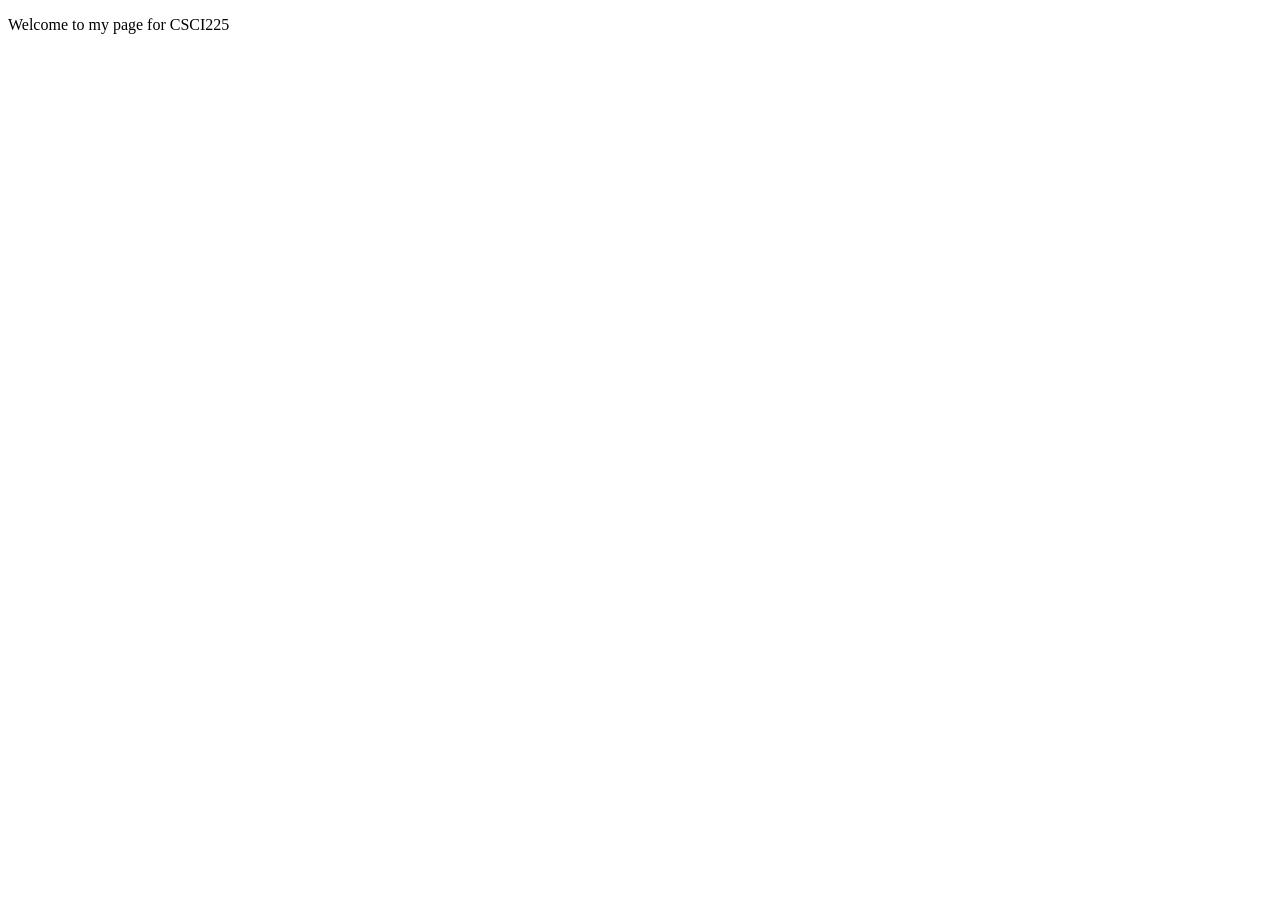
==== index.html @ 6abc2941 "update" ====
<!DOCTYPE html>
<html lang="en">
<html>
    <head>
        <title> CSCI225 Homepage - Juan Camilo Gomez H</title>
        <meta charset="UTF-8">
    </head>

    <body>
        <p>
            Welcome to my page for CSCI225
        </P>
    <body>
</html>
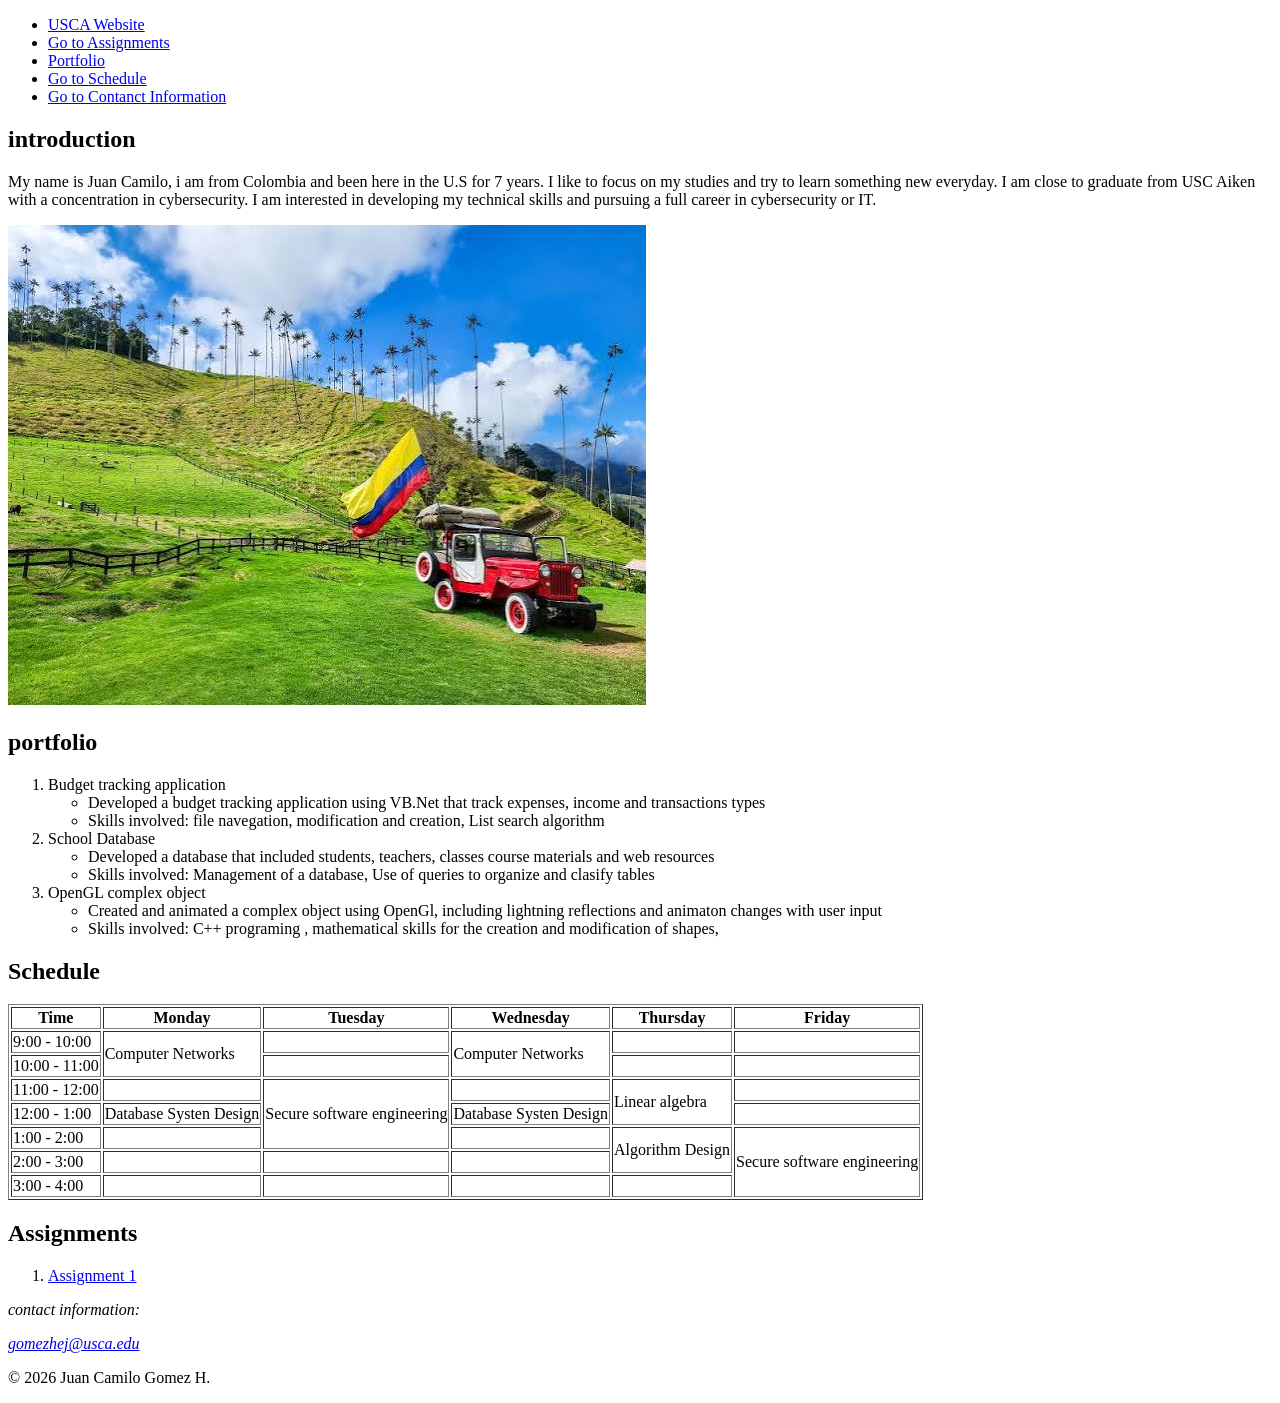
==== commit c4c23057: "homework1" ====
--- a/index.html
+++ b/index.html
@@ -1,14 +1,166 @@
 <!DOCTYPE html>
 <html lang="en">
-<html>
+
     <head>
-        <title> CSCI225 Homepage - Juan Camilo Gomez H</title>
+      <title>CSCI225 Homepage of Juan Camilo Gomez H</title>
         <meta charset="UTF-8">
     </head>
 
-    <body>
-        <p>
-            Welcome to my page for CSCI225
-        </P>
-    <body>
+<body>
+<!-- headder-->
+  <header>
+    <nav> 
+    <ul>
+      <li> <a href="https://www.usca.edu/"> USCA Website</a></li>
+      <li> <a href="#assignments">Go to Assignments</a> </li>
+      <li><a href="#portfolio">Portfolio</a></li>
+      <li> <a href="#Schedule"> Go to Schedule</a></li>
+      <li> <a href="#contactinfo"> Go to Contanct Information</a></li>
+
+    </ul>
+</nav>
+
+  </header>
+<!--main content area-->
+<main>
+  <section id="Introduction" class="introduction">  
+  <h2> introduction </h2>
+  <p> My name is Juan Camilo, i am from Colombia and been here in the U.S for 7 years.
+    I like to focus on my studies and try to learn something new everyday.  I am close to graduate from USC Aiken with a concentration in cybersecurity. I am interested in developing my technical skills and pursuing a full career in cybersecurity or IT. </p>
+  
+    <img src="img/ColombianGround.jfif" >
+  </section> 
+  
+  <section id="portfolio" class="portfolio"> 
+  <h2> portfolio </h2>
+  <ol> 
+    <li> Budget tracking application
+      <ul> <li> Developed a budget tracking application using VB.Net that track expenses, income and transactions types </li>
+          <li> Skills  involved: file navegation, modification and creation, List search algorithm</li>
+      </ul>
+    </li>
+
+    <li> School Database 
+      <ul>
+        <li>Developed a database that included students, teachers, classes course materials and web resources</li>
+        <li> Skills involved: Management of a database, Use of queries to organize and clasify tables</li>
+      </ul>
+    </li>
+    
+    <li> OpenGL complex object
+      <ul>
+        <li>Created and animated a complex object using OpenGl, including lightning reflections and animaton changes with user input</li>
+        <li> Skills involved: C++ programing , mathematical skills for the creation and modification of shapes, </li>
+      </ul>
+    </li>
+    
+  </ol>
+</section> 
+
+  <section id="Schedule" class="Schedule">  
+
+  <h2>Schedule</h2>
+<table border="1">
+    <tr>
+        <th>Time</th>
+        <th>Monday</th>
+        <th>Tuesday</th>
+        <th>Wednesday</th>
+        <th>Thursday</th>
+        <th>Friday</th>
+    </tr>
+
+    <tr>
+        <td>9:00 - 10:00</td>
+        <td rowspan="2">Computer Networks</td>
+        <td></td>
+        <td rowspan="2">Computer Networks</td>
+        <td></td>
+        <td ></td>
+    </tr>
+
+    <tr>
+        <td>10:00 - 11:00</td>
+        <td></td>
+        <td></td>
+        <td></td>
+    </tr>
+
+    <tr>
+        <td>11:00 - 12:00</td>
+        <td></td>
+        <td rowspan="3">Secure software engineering</td>
+        <td></td>
+        <td rowspan="2">Linear algebra</td>
+        <td></td>
+    </tr>
+
+    <tr>
+        <td>12:00 - 1:00</td>
+        <td>Database Systen Design</td>
+        <td>Database Systen Design</td>
+        <td></td>
+    </tr>
+
+    <tr>
+        <td>1:00 - 2:00</td>
+        <td></td>
+        <td></td>
+        <td rowspan="2">Algorithm Design</td>
+        <td rowspan="3"> Secure software engineering</td>
+        
+      
+    </tr>
+
+    <tr>
+        <td>2:00 - 3:00</td>
+        <td ></td>
+        <td></td>
+        <td></td>
+       
+        
+    </tr>
+
+    <tr>
+        <td>3:00 - 4:00</td>
+        <td></td>
+        <td></td>
+        <td></td>
+        <td></td>
+        
+      
+    </tr>
+</table>
+
+</section>
+</main>
+
+<!--side bar-->
+<aside> 
+  <section id="assignments" class="assignments">  
+  <h2> Assignments</h2>
+  <ol>
+<li><a href="https://usca0-my.sharepoint.com/:w:/g/personal/yilianz_usca_edu1/IQBixyyHQnBBT752D35Cs47MAad_rgJOrWzxB2y23GVQHPE?rtime=Xr0LtIoO30g"> Assignment 1</a></li>
+
+  </ol>
+
+</section>
+</aside>
+
+<!--footer area - contant info-->
+<footer>
+<section id="contactinfo" class="contactinfo">
+  <address>
+
+<p>contact information:</p>
+<a href="mailto:gomezhej@usca.edu">gomezhej@usca.edu</a>
+
+</address>
+
+<p>&copy; 2026 Juan Camilo Gomez H.</p>
+
+</section>
+
+</footer>
+</body>
 </html>
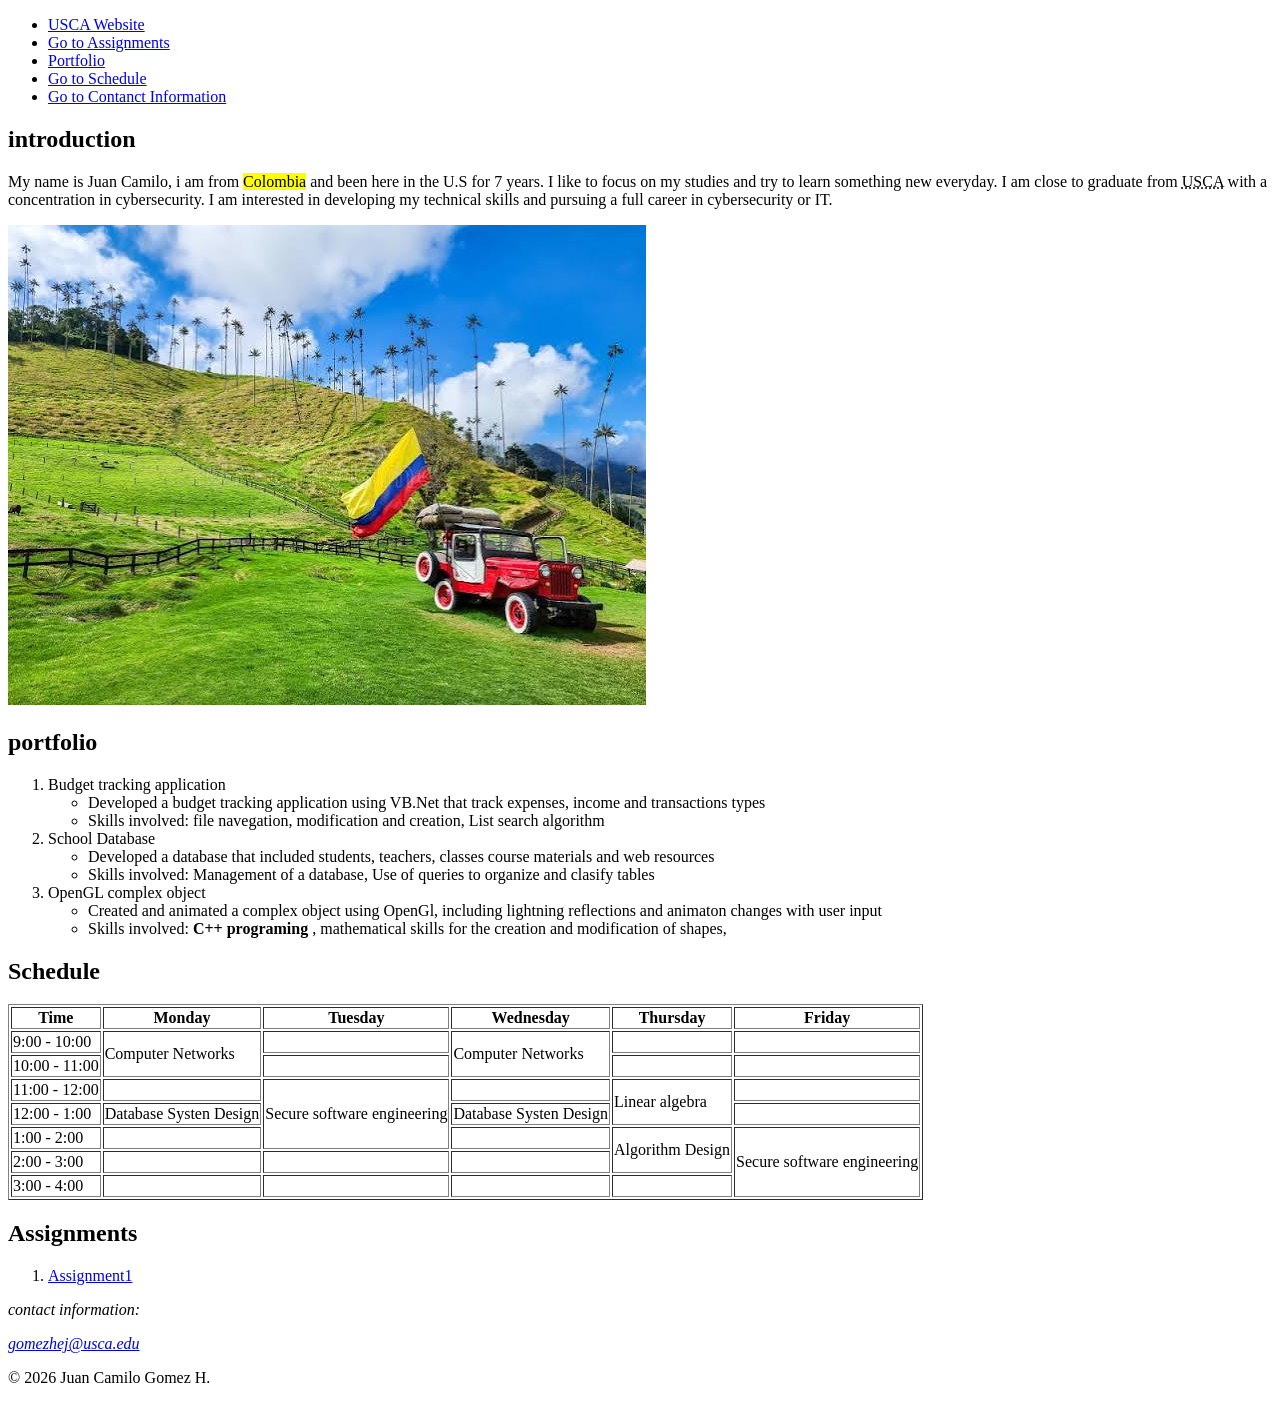
==== commit 29f3b2f9: "homework revision" ====
--- a/index.html
+++ b/index.html
@@ -25,8 +25,8 @@
 <main>
   <section id="Introduction" class="introduction">  
   <h2> introduction </h2>
-  <p> My name is Juan Camilo, i am from Colombia and been here in the U.S for 7 years.
-    I like to focus on my studies and try to learn something new everyday.  I am close to graduate from USC Aiken with a concentration in cybersecurity. I am interested in developing my technical skills and pursuing a full career in cybersecurity or IT. </p>
+  <p> My name is Juan Camilo, i am from <mark>Colombia</mark> and been here in the U.S for 7 years.
+    I like to focus on my studies and try to learn something new everyday.  I am close to graduate from <abbr title="University of South Carolina Aiken">USCA</abbr> with a concentration in cybersecurity. I am interested in developing my technical skills and pursuing a full career in cybersecurity or IT. </p>
   
     <img src="img/ColombianGround.jfif" >
   </section> 
@@ -50,7 +50,7 @@
     <li> OpenGL complex object
       <ul>
         <li>Created and animated a complex object using OpenGl, including lightning reflections and animaton changes with user input</li>
-        <li> Skills involved: C++ programing , mathematical skills for the creation and modification of shapes, </li>
+        <li> Skills involved: <b>C++ programing </b>, mathematical skills for the creation and modification of shapes, </li>
       </ul>
     </li>
     
@@ -140,8 +140,7 @@
   <section id="assignments" class="assignments">  
   <h2> Assignments</h2>
   <ol>
-<li><a href="https://usca0-my.sharepoint.com/:w:/g/personal/yilianz_usca_edu1/IQBixyyHQnBBT752D35Cs47MAad_rgJOrWzxB2y23GVQHPE?rtime=Xr0LtIoO30g"> Assignment 1</a></li>
-
+<li> <a href="doc/Assignment1 (1).pdf"> Assignment1</a>
   </ol>
 
 </section>
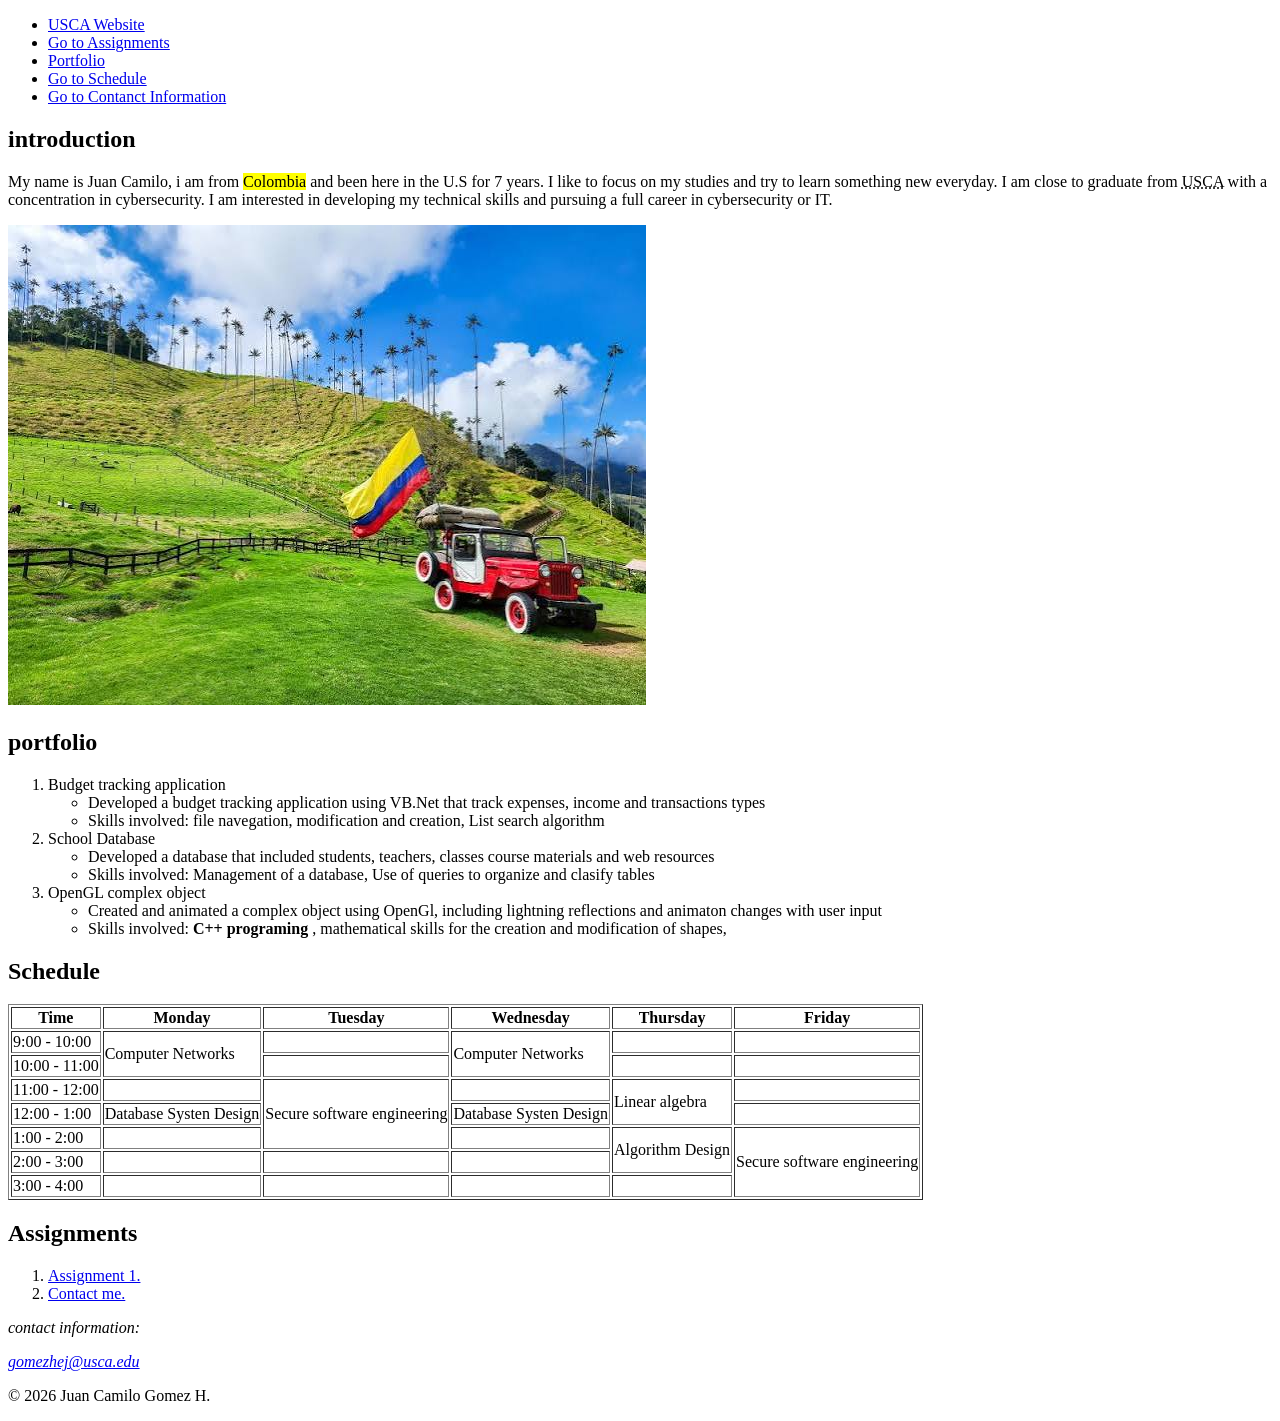
==== commit b16b35cd: "new change" ====
--- a/index.html
+++ b/index.html
@@ -140,7 +140,8 @@
   <section id="assignments" class="assignments">  
   <h2> Assignments</h2>
   <ol>
-<li> <a href="doc/Assignment1 (1).pdf"> Assignment1</a>
+<li> <a href="doc/Assignment1 (1).pdf"> Assignment 1.</a> </li>
+  <li> <a href="doc/ContactMe.html"> Contact me.</a></li>
   </ol>
 
 </section>
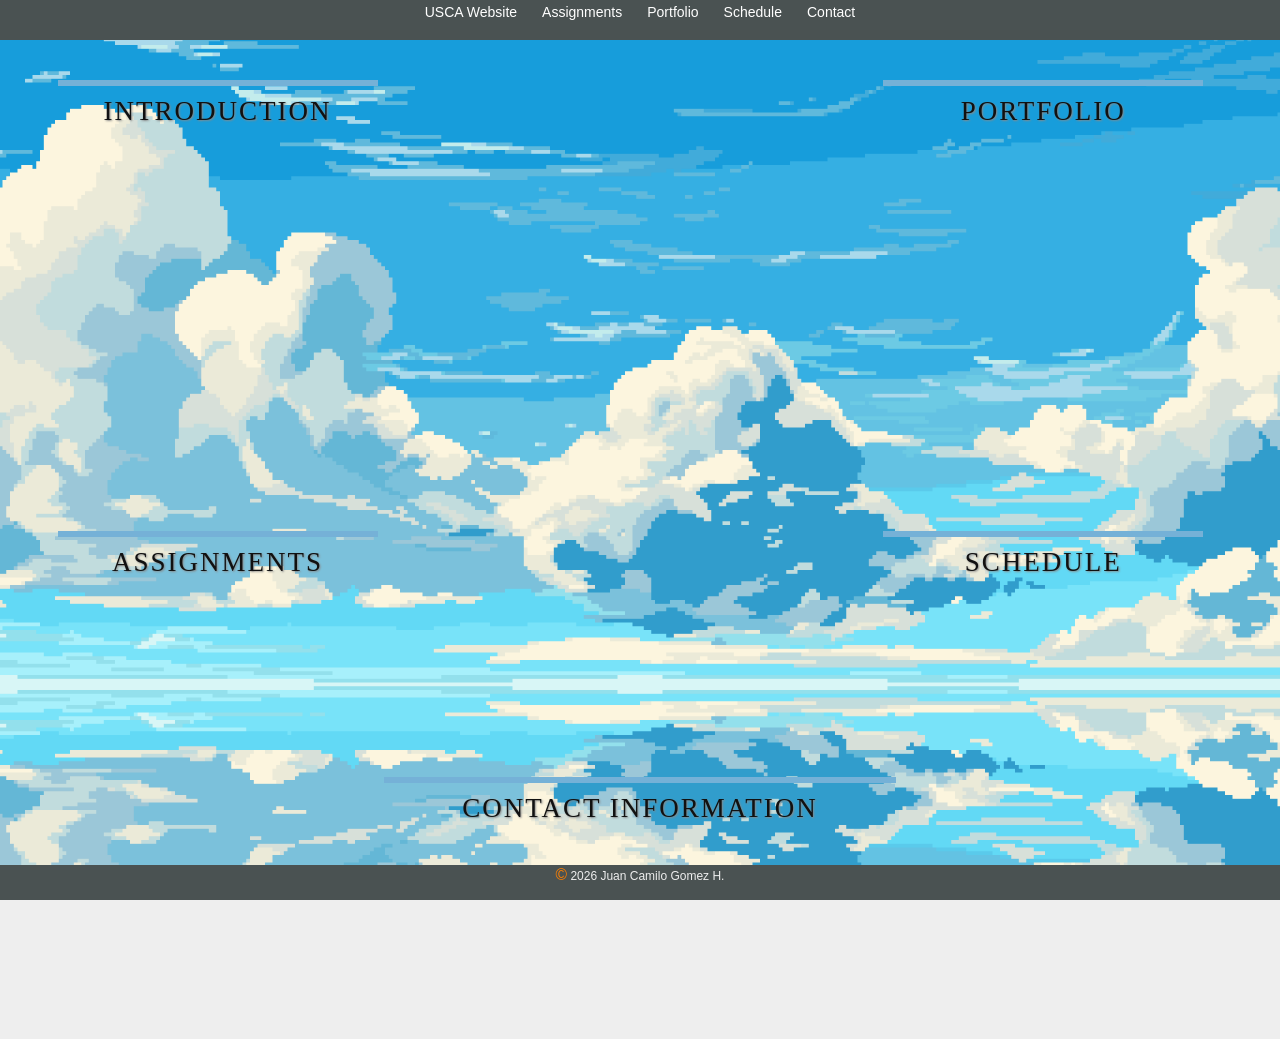
==== commit 45c45d64: "Homework3 Demo" ====
--- a/index.html
+++ b/index.html
@@ -1,39 +1,60 @@
 <!DOCTYPE html>
 <html lang="en">
 
-    <head>
-      <title>CSCI225 Homepage of Juan Camilo Gomez H</title>
-        <meta charset="UTF-8">
-    </head>
+<head>
+  <title>CSCI225 Homepage of Juan Camilo Gomez H</title>
+  <meta charset="UTF-8">
+  <link href="https://cdn.jsdelivr.net/npm/bootstrap@5.3.8/dist/css/bootstrap.min.css" rel="stylesheet"
+    integrity="sha384-sRIl4kxILFvY47J16cr9ZwB07vP4J8+LH7qKQnuqkuIAvNWLzeN8tE5YBujZqJLB" crossorigin="anonymous">
+
+  <link rel="stylesheet" href="css/home.css">
+</head>
 
 <body>
-<!-- headder-->
-  <header>
-    <nav> 
-    <ul>
-      <li> <a href="https://www.usca.edu/"> USCA Website</a></li>
-      <li> <a href="#assignments">Go to Assignments</a> </li>
-      <li><a href="#portfolio">Portfolio</a></li>
-      <li> <a href="#Schedule"> Go to Schedule</a></li>
-      <li> <a href="#contactinfo"> Go to Contanct Information</a></li>
+ 
+<header>
+    <nav>
+        <ul>
+            <li><a href="https://www.usca.edu/">USCA Website</a></li>
+            <li><a href="#assignments">Assignments</a></li>
+            <li><a href="#portfolio">Portfolio</a></li>
+            <li><a href="#Schedule">Schedule</a></li>
+            <li><a href="#contactinfo">Contact</a></li>
+        </ul>
+    </nav>
+</header>
 
-    </ul>
-</nav>
+<main class="page-layout">
 
-  </header>
-<!--main content area-->
-<main>
-  <section id="Introduction" class="introduction">  
-  <h2> introduction </h2>
-  <p> My name is Juan Camilo, i am from <mark>Colombia</mark> and been here in the U.S for 7 years.
-    I like to focus on my studies and try to learn something new everyday.  I am close to graduate from <abbr title="University of South Carolina Aiken">USCA</abbr> with a concentration in cybersecurity. I am interested in developing my technical skills and pursuing a full career in cybersecurity or IT. </p>
-  
-    <img src="img/ColombianGround.jfif" >
-  </section> 
-  
-  <section id="portfolio" class="portfolio"> 
-  <h2> portfolio </h2>
-  <ol> 
+    <!-- LEFT COLUMN -->
+    <div class="left-column">
+
+        <section id="Introduction" class="introduction hover-section">
+            <h1>Introduction</h1>
+            <div class="reveal-content">
+                  <p> My name is Juan Camilo, i am from <mark>Colombia</mark> and been here in the U.S for 7 years.I like to focus on my studies and try to learn something new everyday.  I am close to graduate from <abbr title="University of South Carolina Aiken">USCA</abbr> with a concentration in cybersecurity. Some of my hobbies include videogames, soccer, baking and pc building. I am interested in developing my technical skills and pursuing a full career in cybersecurity or IT, right now i am working in a capstone project and studying towards certifications like compTIA security+ or network+. </p>
+                  <img src="img/ColombianGround.jfif" alt="IntroPic" >
+            </div>
+        </section>
+
+        <section id="assignments" class="assignments hover-section">
+            <h2>Assignments</h2>
+            <div class="reveal-content">
+                  <ol>
+<li> <a href="doc/Assignment1.pdf"> Assignment 1.</a> </li>
+  </ol>
+            </div>
+        </section>
+
+    </div>
+
+    <!-- RIGHT COLUMN -->
+    <div class="right-column">
+
+        <section id="portfolio" class="portfolio hover-section">
+            <h2>Portfolio</h2>
+            <div class="reveal-content">
+                  <ol> 
     <li> Budget tracking application
       <ul> <li> Developed a budget tracking application using VB.Net that track expenses, income and transactions types </li>
           <li> Skills  involved: file navegation, modification and creation, List search algorithm</li>
@@ -55,12 +76,13 @@
     </li>
     
   </ol>
-</section> 
+            </div>
+        </section>
 
-  <section id="Schedule" class="Schedule">  
-
-  <h2>Schedule</h2>
-<table border="1">
+        <section id="Schedule" class="Schedule hover-section">
+            <h2>Schedule</h2>
+            <div class="reveal-content schedule-content">
+                <table border="1">
     <tr>
         <th>Time</th>
         <th>Monday</th>
@@ -131,36 +153,41 @@
       
     </tr>
 </table>
+            </div>
+        </section>
 
-</section>
+    </div>
+
 </main>
 
-<!--side bar-->
-<aside> 
-  <section id="assignments" class="assignments">  
-  <h2> Assignments</h2>
-  <ol>
-<li> <a href="doc/Assignment1 (1).pdf"> Assignment 1.</a> </li>
-  <li> <a href="doc/ContactMe.html"> Contact me.</a></li>
-  </ol>
 
-</section>
-</aside>
+<!-- BOTTOM CENTER: CONTACT INFORMATION -->
+<footer>
+    <section id="contactinfo" class="contactinfo hover-section">
+        <h2>Contact Information</h2>
 
-<!--footer area - contant info-->
-<footer>
-<section id="contactinfo" class="contactinfo">
-  <address>
+        <div class="reveal-content">
+            <address>
+                <p>Contact information:</p>
+                <a href="mailto:gomezhej@usca.edu">
+                    gomezhej@usca.edu
+                </a>
+                <a href="doc/ContactMe.html">
+                    Contact Me
+                </a>
+            </address>
+        </div>
+    </section>
 
-<p>contact information:</p>
-<a href="mailto:gomezhej@usca.edu">gomezhej@usca.edu</a>
+    <p class="copyright">
+        &copy; 2026 Juan Camilo Gomez H.
+    </p>
+</footer>
 
-</address>
 
-<p>&copy; 2026 Juan Camilo Gomez H.</p>
+  <script src="https://cdn.jsdelivr.net/npm/bootstrap@5.3.8/dist/js/bootstrap.bundle.min.js"
+    integrity="sha384-FKyoEForCGlyvwx9Hj09JcYn3nv7wiPVlz7YYwJrWVcXK/BmnVDxM+D2scQbITxI"
+    crossorigin="anonymous"></script>
+</body>
 
-</section>
-
-</footer>
-</body>
 </html>
--- a/css/home.css
+++ b/css/home.css
@@ -0,0 +1,306 @@
+/* GENERAL */
+* {
+    box-sizing: border-box;
+    margin: 0;
+}
+
+html, body {
+    width: 100%;
+    height: 100%;
+    overflow: hidden;
+}
+
+body {
+    font-family: Verdana, sans-serif;
+    color: #111;
+    background: #eee url("../img/background.png") center/cover no-repeat;
+}
+
+/* PARAGRAPHS */
+p {
+    line-height: 1.5;
+    text-align: justify;
+}
+
+p::first-letter {
+    font-size: 1.3em;
+    color: #ff8000;
+}
+
+/* NAVIGATION */
+header {
+    height: 40px;
+    background: #4a5252;
+    display: flex;
+    justify-content: center;
+    align-items: center;
+}
+
+nav ul {
+    display: flex;
+    justify-content: center;
+    flex-wrap: wrap;
+    gap: 25px;
+    list-style: none;
+    padding: 0;
+}
+
+nav a {
+    color: white;
+    text-decoration: none;
+    font-size: 14px;
+    transition: color .3s ease;
+}
+
+nav a:hover, .reveal-content a:hover {
+    color: #ff8000;
+}
+
+.reveal-content a:hover {
+    text-decoration: underline;
+}
+
+/* MAIN LAYOUT */
+.page-layout {
+    position: relative;
+    height: calc(100vh - 108px);
+    width: 100%;
+}
+
+.left-column, .right-column {
+    display: contents;
+}
+
+.hover-section {
+    position: absolute;
+    width: 25%;
+    text-align: center;
+    z-index: 1;
+}
+
+.introduction { top: 5%; left: 4.5%; }
+.portfolio { top: 5%; right: 6%; }
+.assignments { top: 62%; left: 4.5%; }
+.Schedule { top: 62%; right: 6%; }
+
+/* TITLES */
+.hover-section h1, .hover-section h2, .contactinfo h2 {
+    border-top: 6px solid #75b1d7;
+    padding-top: 10px;
+    font: normal 27px Georgia, serif;
+    text-transform: uppercase;
+    letter-spacing: 2px;
+    text-shadow: 1px 1px 2px #888;
+    cursor: pointer;
+    transition: opacity .3s ease, transform .3s ease;
+}
+
+.hover-section:hover > h1, .hover-section:hover > h2,
+.contactinfo:hover h2 {
+    opacity: 0;
+    transform: scale(.7);
+}
+
+/* REVEAL CONTENT */
+.reveal-content {
+    position: relative;
+    visibility: hidden;
+    opacity: 0;
+    margin-top: 10px;
+    padding: 10px;
+    background: rgba(255,255,255,.95);
+    border-top: 3px solid #75b1d7;
+    border-radius: 8px;
+    text-align: left;
+    font: 12px/1.4 Verdana, sans-serif;
+    transition: opacity .3s ease, visibility .3s ease;
+    pointer-events: none;
+}
+
+.hover-section:hover { z-index: 10; }
+
+.hover-section:hover > .reveal-content {
+    visibility: visible;
+    opacity: 1;
+    pointer-events: auto;
+}
+
+.reveal-content ol, .reveal-content ul {
+    color: #075b91;
+    font-weight: bold;
+}
+
+.reveal-content ol {
+    list-style-image: url("../img/list-marker.png");
+}
+
+/* CONTENT WIDTHS */
+.introduction .reveal-content,
+.assignments .reveal-content {
+    width: 150%;
+    left: -15%;
+}
+
+.portfolio .reveal-content {
+    width: 180%;
+    left: -65%;
+}
+
+/*  IMAGE */
+.introduction img {
+    display: block;
+    width: 100px;
+    max-width: 100%;
+    margin: 8px auto;
+    border-radius: 8px;
+}
+
+/* LINKS */
+.reveal-content a {
+    display: block;
+    color: #075b91;
+    text-decoration: none;
+    margin: 5px 0;
+    transition: color .3s ease;
+}
+
+/* PORTFOLIO */
+.portfolio p:first-of-type {
+    box-shadow: 2px 2px 6px #aaa;
+    padding: 5px;
+}
+
+/* SCHEDULE */
+.Schedule:hover > .schedule-content {
+    position: fixed;
+    visibility: visible;
+    opacity: 1;
+    top: 50%;
+    left: 50%;
+    transform: translate(-50%, -50%);
+    width: 90%;
+    max-width: 1000px;
+    margin: 0;
+    padding: 10px;
+    z-index: 20;
+    background: white;
+    pointer-events: auto;
+}
+
+.schedule-content table {
+    width: 100%;
+    border: 1px solid #aaa;
+    border-collapse: collapse;
+    font-size: 11px;
+    empty-cells: show;
+}
+
+.schedule-content th, .schedule-content td {
+    border: 1px solid #aaa;
+    padding: 5px 2px;
+    text-align: center;
+    vertical-align: middle;
+}
+
+.schedule-content th { background: #75b1d7; }
+.schedule-content tr:nth-child(even) { background: #e6f3fa; }
+
+/* CONTACT */
+.contactinfo {
+    position: fixed;
+    bottom: 68px;
+    left: 30%;
+    width: 40%;
+    text-align: center;
+    z-index: 5;
+}
+
+.contactinfo .reveal-content {
+    position: absolute;
+    color: #111;
+    bottom: 100%;
+    left: -25%;
+    width: 150%;
+}
+
+/* FOOTER */
+footer {
+    position: fixed;
+    bottom: 0;
+    left: 0;
+    width: 100%;
+    height: 35px;
+    background: #4a5252;
+    display: flex;
+    justify-content: center;
+    align-items: center;
+    overflow: hidden;
+    z-index: 50;
+}
+
+.copyright {
+    width: max-content;
+    white-space: nowrap;
+    color: #eee;
+    font-size: 12px;
+    text-align: center;
+    animation: move-name 8s linear infinite alternate;
+}
+
+@keyframes move-name {
+    from { transform: translateX(-40vw); }
+    to { transform: translateX(40vw); }
+}
+
+/* HOVERS */
+@media (max-width: 650px) {
+    nav ul { gap: 10px; }
+    nav a { font-size: 11px; }
+
+    .hover-section { width: 42%; }
+    .introduction, .assignments { left: 4%; }
+    .portfolio, .Schedule { right: 4%; }
+
+    .hover-section h1, .hover-section h2,
+    .contactinfo h2 {
+        font-size: 18px;
+        border-top-width: 5px;
+    }
+
+    .reveal-content {
+        font-size: 10px;
+        padding: 6px;
+    }
+
+    .introduction .reveal-content,
+    .assignments .reveal-content {
+        width: 135%;
+        left: -17.5%;
+    }
+
+    .portfolio .reveal-content {
+        width: 150%;
+        left: -40%;
+    }
+
+    .Schedule:hover > .schedule-content {
+        width: 96%;
+        padding: 5px;
+    }
+
+    .schedule-content table { font-size: 8px; }
+
+    .schedule-content th, .schedule-content td {
+        padding: 2px 1px;
+    }
+
+    .contactinfo {
+        left: 15%;
+        width: 70%;
+    }
+
+    .contactinfo .reveal-content {
+        left: -10%;
+        width: 120%;
+    }
+}
